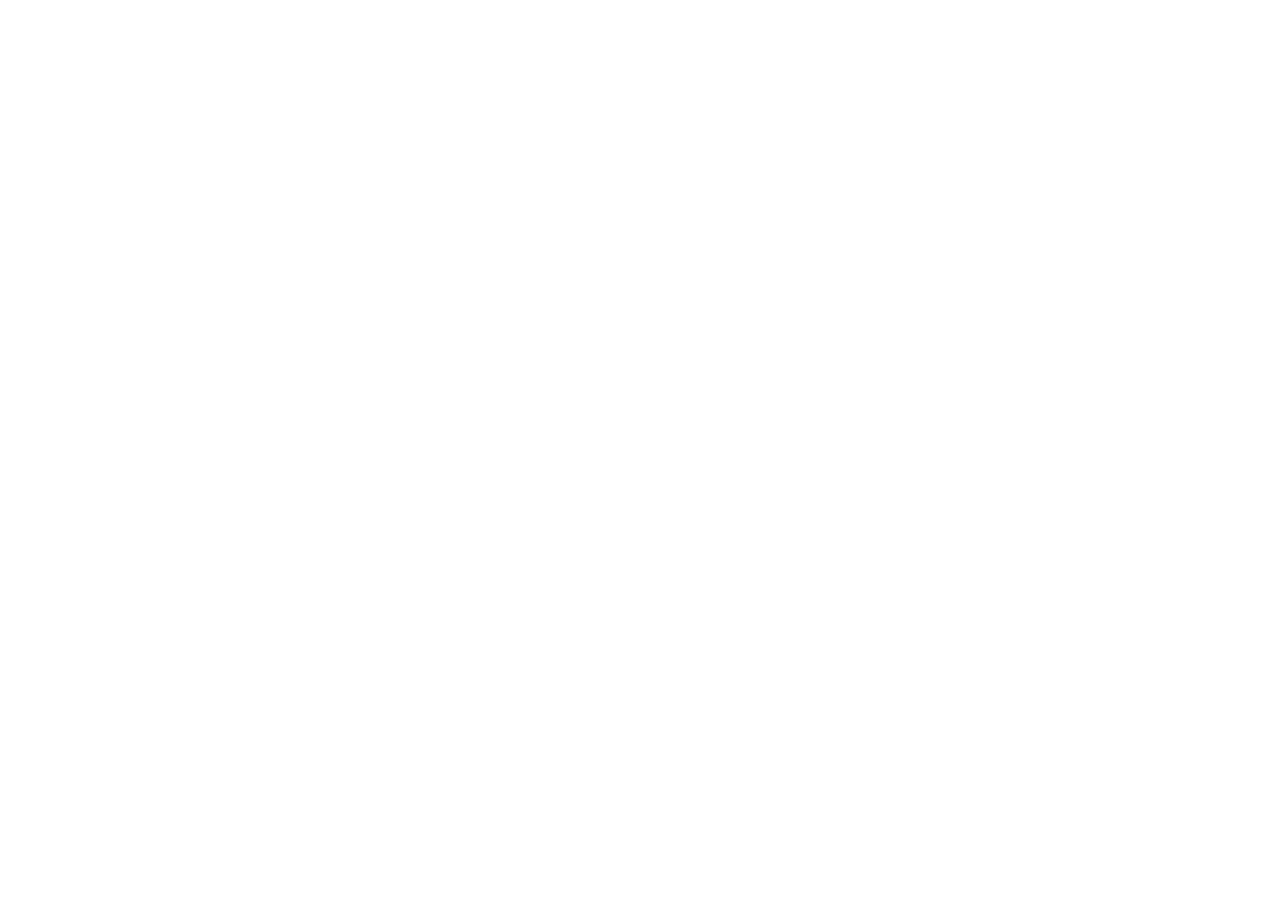
==== site/index.html @ 12c464e0 "new" ====
<!DOCTYPE html>
<html lang="en">
<head>
    <meta charset="UTF-8">
    <meta name="viewport" content="width=device-width, initial-scale=1.0">
    <title>Document</title>
</head>
<body>
    
</body>
</html>
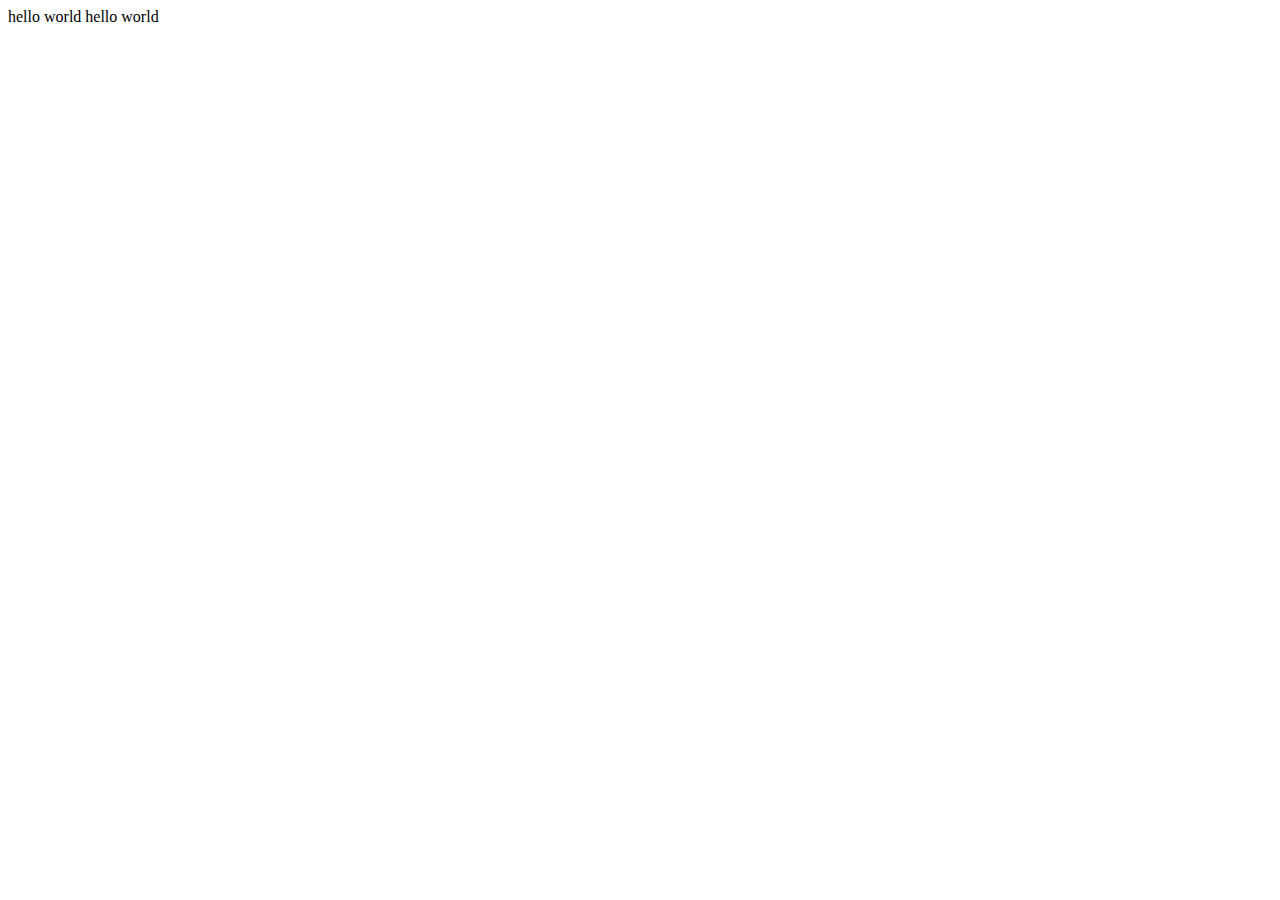
==== commit d6b7ac42: "basic change" ====
--- a/site/index.html
+++ b/site/index.html
@@ -3,9 +3,12 @@
 <head>
     <meta charset="UTF-8">
     <meta name="viewport" content="width=device-width, initial-scale=1.0">
-    <title>Document</title>
+    <title>Document</title> 
 </head>
 <body>
+
+    hello world 
+    hello world 
     
 </body>
 </html>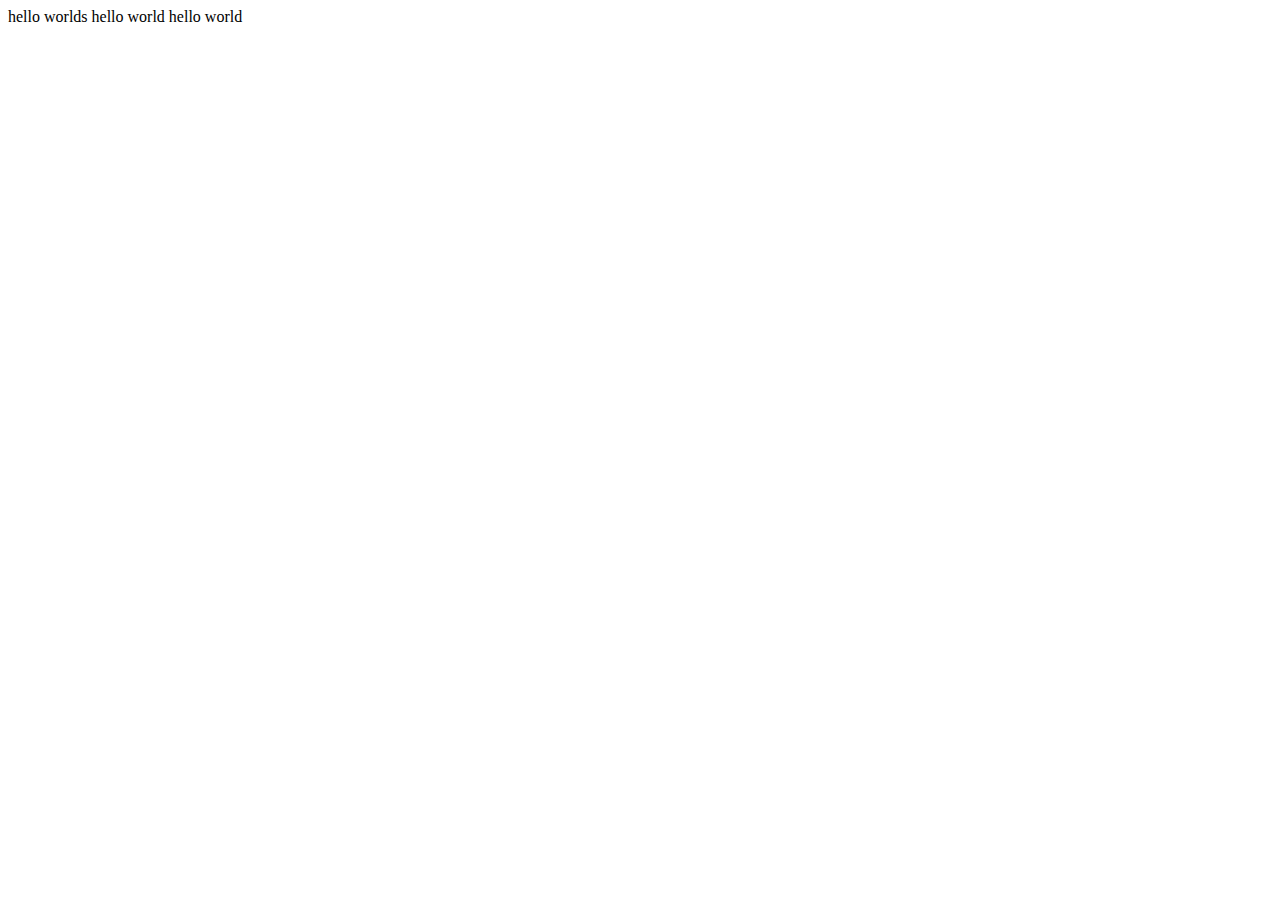
==== commit db96d642: "no change" ====
--- a/site/index.html
+++ b/site/index.html
@@ -1,6 +1,7 @@
 <!DOCTYPE html>
 <html lang="en">
 <head>
+    hello worlds
     <meta charset="UTF-8">
     <meta name="viewport" content="width=device-width, initial-scale=1.0">
     <title>Document</title> 
